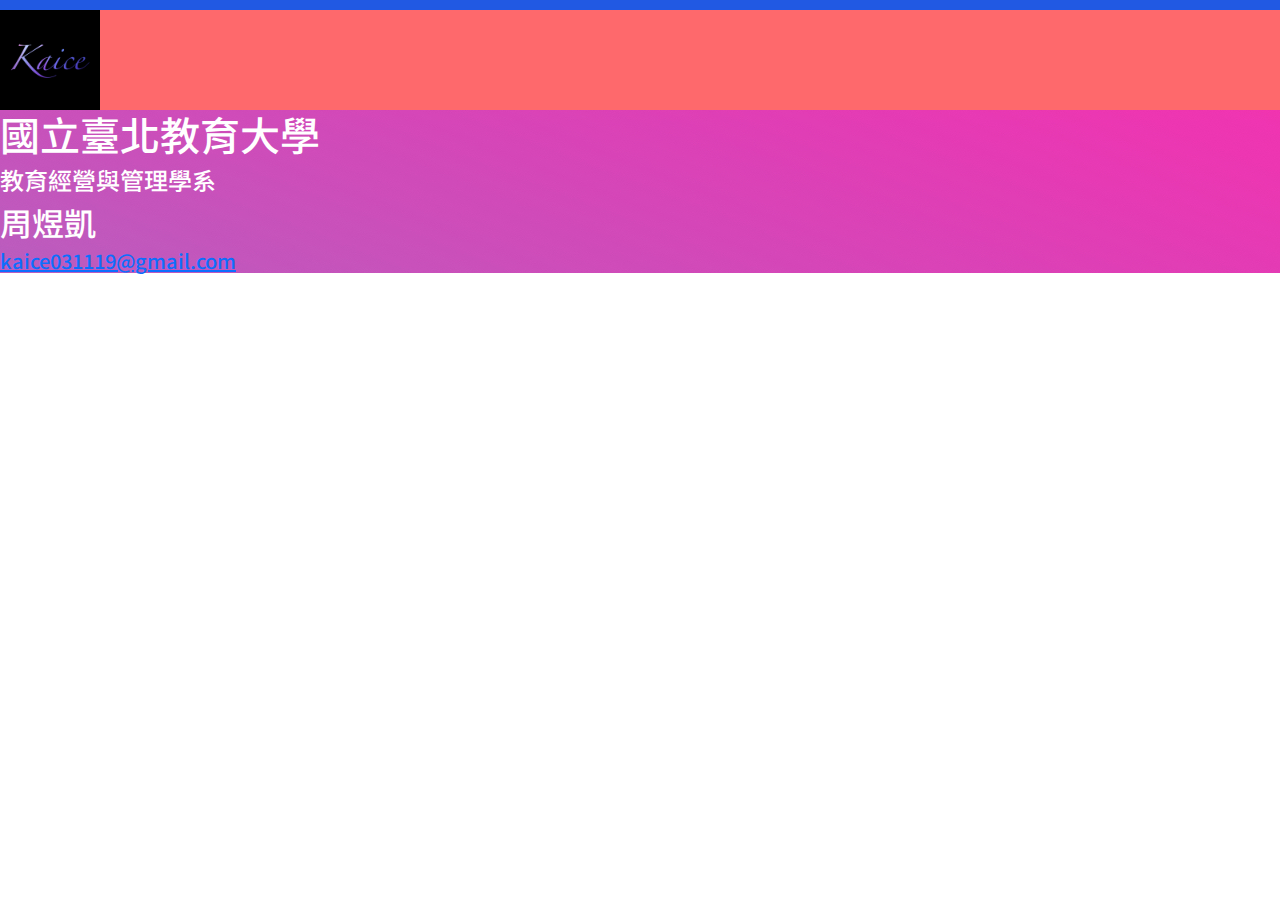
==== card.html @ 7910ccab "Add files via upload" ====
<!doctype html>
<html>
<head>
<meta charset="utf-8">
<title>我的卡片</title>
	<meta name="viewport" content="width=device-width, initial-scale=1">
	<link href="https://cdn.jsdelivr.net/npm/bootstrap@5.2.3/dist/css/bootstrap.min.css" rel="stylesheet">
	<link herf="namecard.css" rel="stylesheet" type="text/css">
	<style type="text/css">
	</style>
	<script src="https://cdn.jsdelivr.net/npm/bootstrap@5.2.3/dist/js/bootstrap.bundle.min.js">	</script>
	<link rel="preconnect" href="https://fonts.googleapis.com">
<link rel="preconnect" href="https://fonts.gstatic.com" crossorigin>
<link href="https://fonts.googleapis.com/css2?family=Noto+Sans+TC:wght@500&display=swap" rel="stylesheet">
<link href="namecard.css" rel="stylesheet" type="text/css">
</head>
<body>
	<div id = "card">
		<div id = "cardTitle"></div>
		<div id = "cardMain">
			<div id = "cardMainLeft">
				<img id = "picMyCardPicture" src="/img/Kaice_text.JPG" alt="周煜凱的卡片"/>
			</div>
			<div id = "cardMainRight">
				<div id = "personalInfo">
					<div id = "myComp"><h1>國立臺北教育大學</h1></div>
					<div id = "myDepa"><h4>教育經營與管理學系</h4></div>
					<div id = "myName"><h2>周煜凱</h2></div>
					<div id = "myMail"><h5><a href="mailto:kaice031119@gmail.com">kaice031119@gmail.com</a></h5></div>
				</div>
			</div>
		</div>
	</div>
	<div id = "cardFooter"></div>
</body>
</html>
---- namecard.css ----
@charset "utf-8";
#card #cardTitle {
    width: 100%;
	height: 10px;
    background-color: #2159E3;
}

#cardMain #cardMainLeft {
    width: 100%;
    height: 100px;
	float:left;
	background-color: #FE696C;
}


#cardMain #cardMainLeft #picMyCardPicture {
    width: 100px;
    height: 100px;
	align-content: center;
	background-color: #2159E3;
}

#cardMain #cardMainRight #personalInfo {
    width: 100%;
    height: 100%;
    background-image: url("img/Cyan_Purple.JPG");
    color: #FFFFFF;
    font-family: 'Noto Sans TC', sans-serif;
}



#card #cardMain #cardMainRight {
}
#card {
    height: 10px;
    width: 3000px;
	float:left;
	align-items: flex-start;

}
#cardFooter {
	width: 100%;
	height: 10px;
    background-color: #0BA3FF;
}
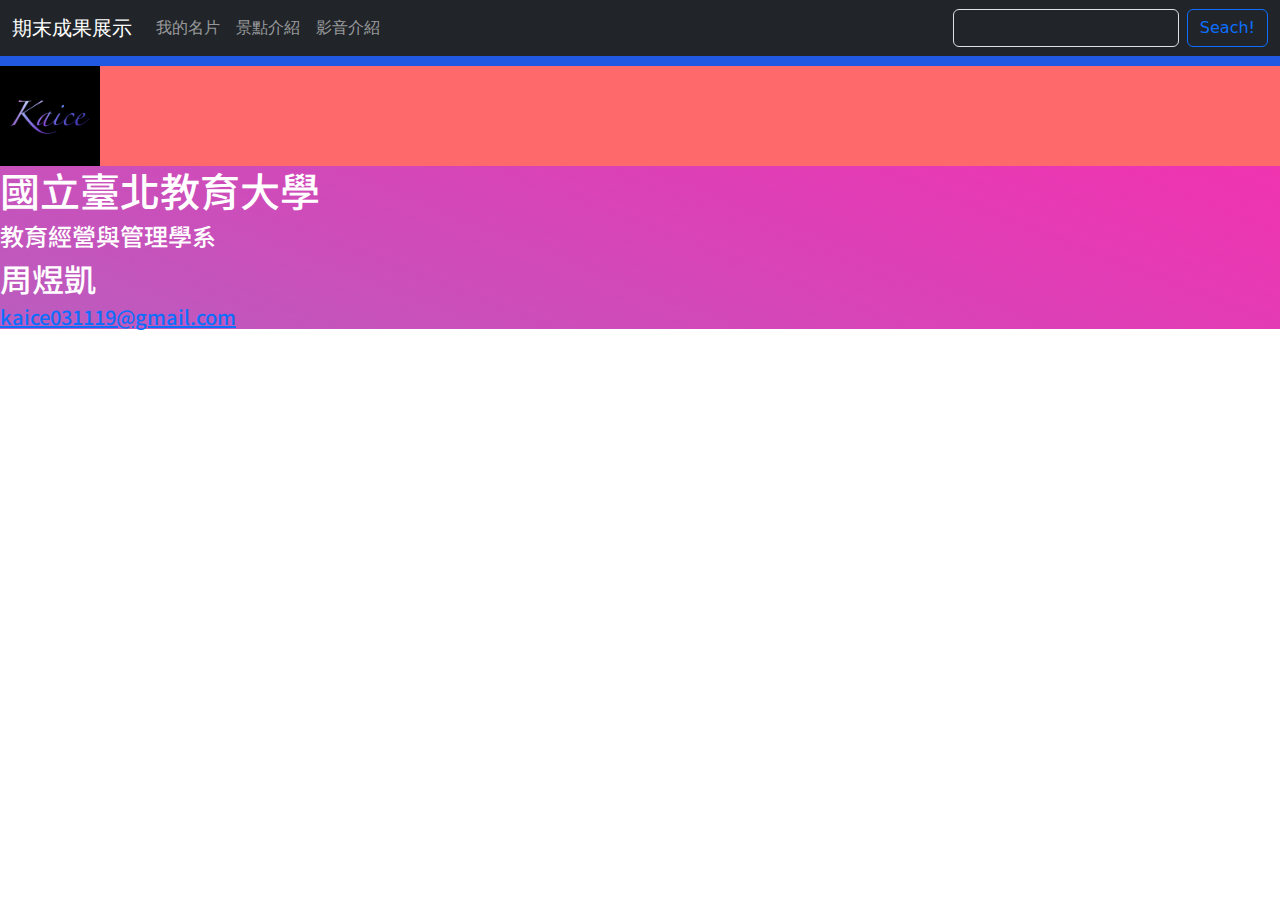
==== commit bef3bed7: "Update card.html" ====
--- a/card.html
+++ b/card.html
@@ -15,6 +15,25 @@
 <link href="namecard.css" rel="stylesheet" type="text/css">
 </head>
 <body>
+	<nav class="navbar navbar-dark bg-dark navbar-expand-md">
+  	<div class="container-fluid">
+    <a class="navbar-brand" href="index.html">期末成果展示</a>
+    <button class="navbar-toggler" type="button" data-bs-toggle="collapse" 
+      data-bs-target="#navbar1">
+      <span class="navbar-toggler-icon"></span></button>
+    <div class="collapse navbar-collapse" id="navbar1">
+      <ul class="navbar-nav me-auto">
+        <li class="nav-item active"><a class="nav-link" href="card.html">我的名片</a></li>
+        <li class="nav-item"><a class="nav-link" href="photo.html">景點介紹</a></li>
+        <li class="nav-item"><a class="nav-link" href="video.html">影音介紹</a></li>
+      </ul>
+		<form class="d-flex" role="search">
+        <input class="form-control me-2 text-bg-dark" type="search" placeholder="在找些什麼..." aria-label="Search">
+        <button class="btn btn-outline-primary" type="submit">Seach!</button>
+      </form>
+    </div>
+  </div>
+</nav>
 	<div id = "card">
 		<div id = "cardTitle"></div>
 		<div id = "cardMain">
